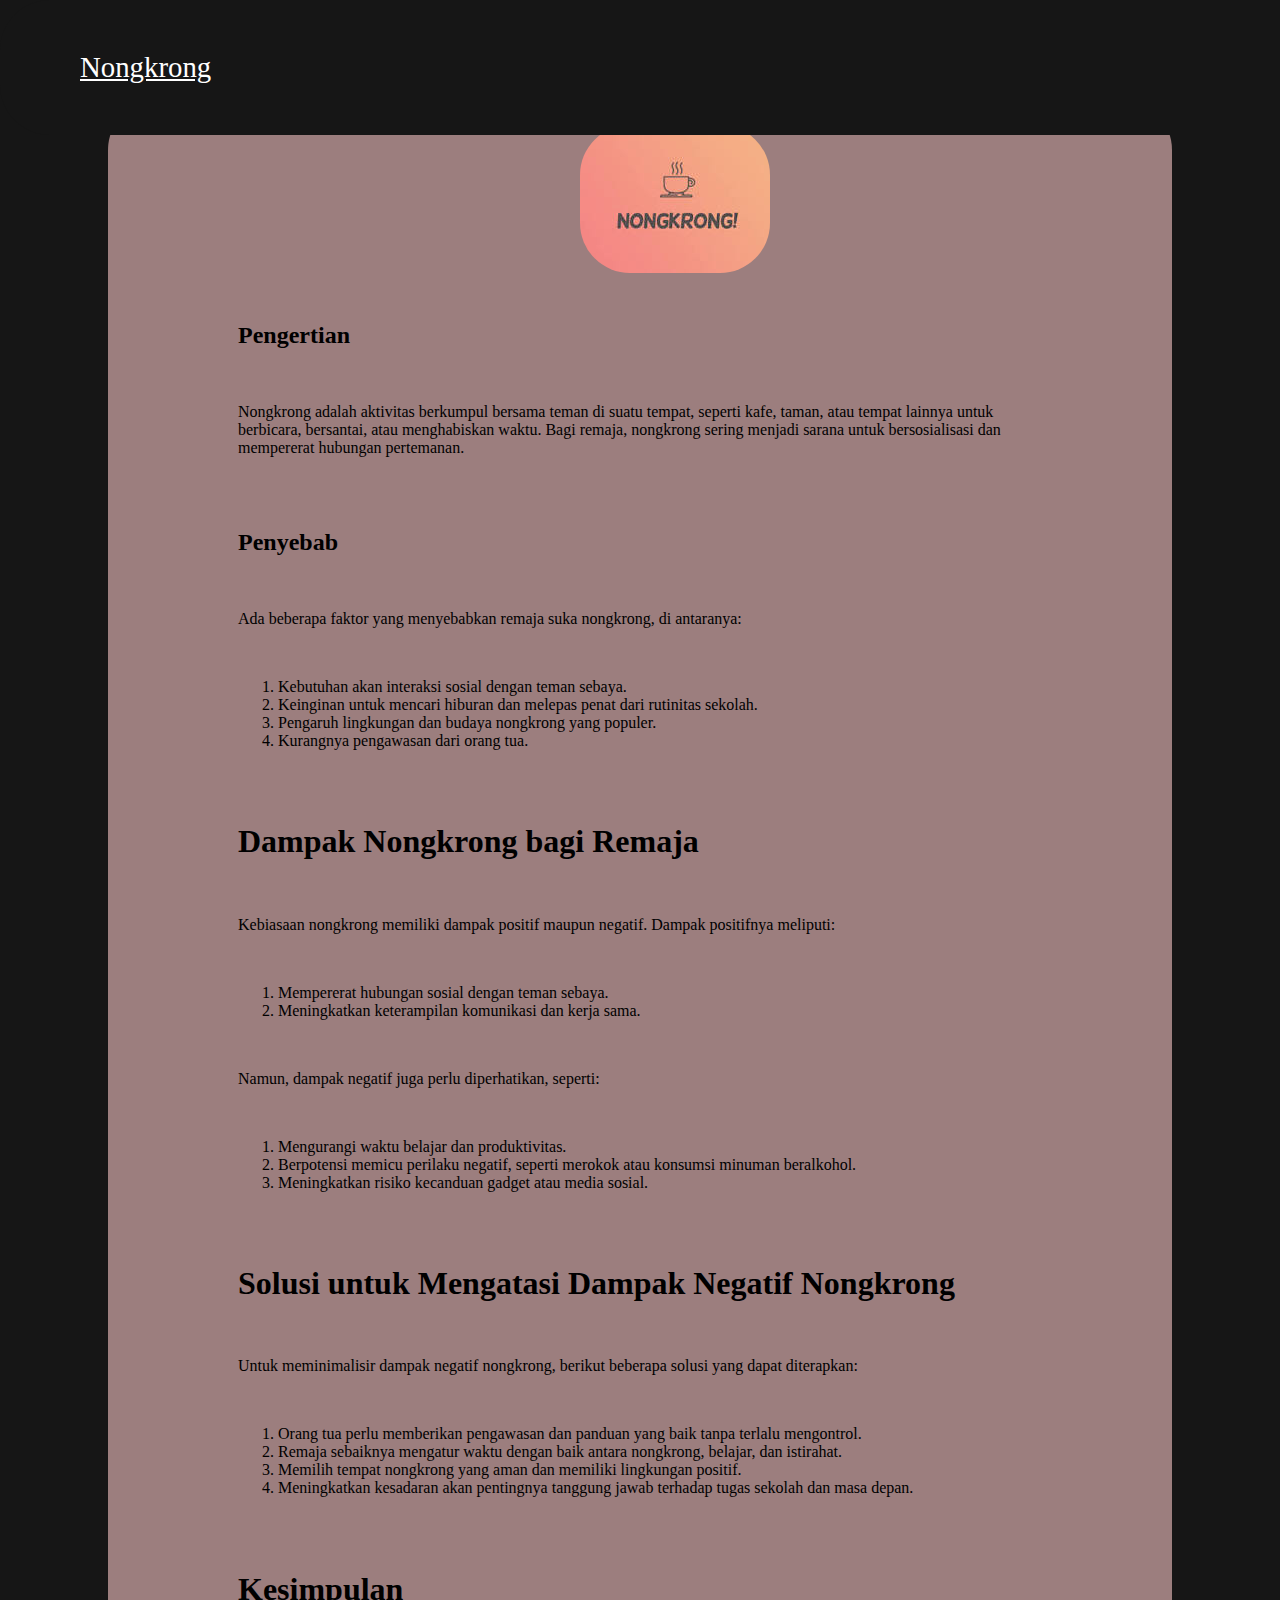
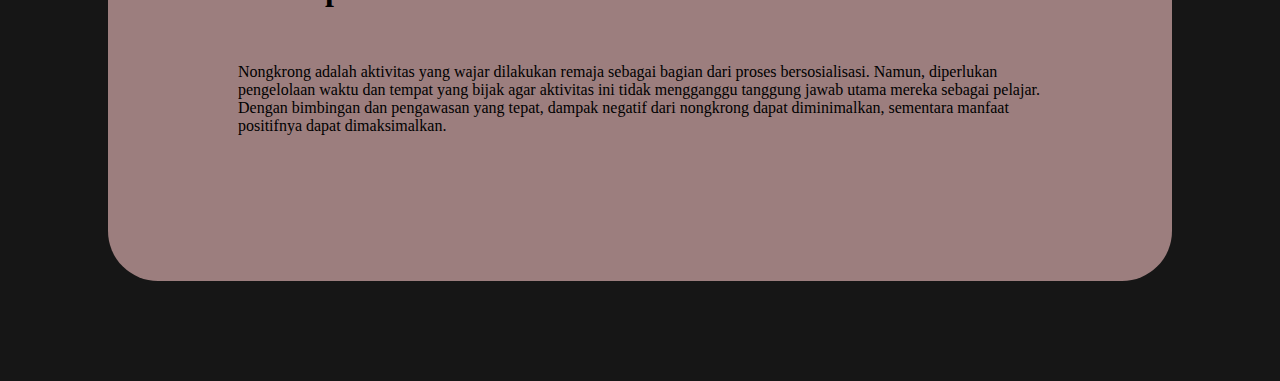
==== Web2.html @ 61f5c7f8 "first commit" ====
<!DOCTYPE html>
<html lang="en">
  <head>
    <meta charset="UTF-8" />
    <meta name="viewport" content="width=device-width, initial-scale=1.0" />
    <title>Pipas</title>
    <link rel="stylesheet" href="Web2.css" />
  </head>
  <body>
    <header>
      <nav>
        <a href="Web1.html">Nongkrong</a>
      </nav>
    </header>
    <main>
      <div class="nongkrong">
        <img src="download.jpeg" alt="" />
      </div>
      <h2>Pengertian</h2>
      <br />
      <p>
        Nongkrong adalah aktivitas berkumpul bersama teman di suatu tempat,
        seperti kafe, taman, atau tempat lainnya untuk berbicara, bersantai,
        atau menghabiskan waktu. Bagi remaja, nongkrong sering menjadi sarana
        untuk bersosialisasi dan mempererat hubungan pertemanan.
      </p>
      <br /><br />
      <h2>Penyebab</h2>
      <br />
      <p>
        Ada beberapa faktor yang menyebabkan remaja suka nongkrong, di
        antaranya:
      </p>
      <br />
      <ol>
        <li>Kebutuhan akan interaksi sosial dengan teman sebaya.</li>
        <li>
          Keinginan untuk mencari hiburan dan melepas penat dari rutinitas
          sekolah.
        </li>
        <li>Pengaruh lingkungan dan budaya nongkrong yang populer.</li>
        <li>Kurangnya pengawasan dari orang tua.</li>
      </ol>
      <br /><br />
      <h1>Dampak Nongkrong bagi Remaja</h1>
      <br />
      <p>
        Kebiasaan nongkrong memiliki dampak positif maupun negatif. Dampak
        positifnya meliputi:
      </p>
      <br />
      <ol>
        <li>Mempererat hubungan sosial dengan teman sebaya.</li>
        <li>Meningkatkan keterampilan komunikasi dan kerja sama.</li>
      </ol>
      <br />
      <p>Namun, dampak negatif juga perlu diperhatikan, seperti:</p>
      <br />
      <ol>
        <li>Mengurangi waktu belajar dan produktivitas.</li>
        <li>
          Berpotensi memicu perilaku negatif, seperti merokok atau konsumsi
          minuman beralkohol.
        </li>
        <li>Meningkatkan risiko kecanduan gadget atau media sosial.</li>
      </ol>
      <br /><br />
      <h1>Solusi untuk Mengatasi Dampak Negatif Nongkrong</h1>
      <br />
      <p>
        Untuk meminimalisir dampak negatif nongkrong, berikut beberapa solusi
        yang dapat diterapkan:
      </p>
      <br />
      <ol>
        <li>
          Orang tua perlu memberikan pengawasan dan panduan yang baik tanpa
          terlalu mengontrol.
        </li>
        <li>
          Remaja sebaiknya mengatur waktu dengan baik antara nongkrong, belajar,
          dan istirahat.
        </li>
        <li>
          Memilih tempat nongkrong yang aman dan memiliki lingkungan positif.
        </li>
        <li>
          Meningkatkan kesadaran akan pentingnya tanggung jawab terhadap tugas
          sekolah dan masa depan.
        </li>
      </ol>
      <br /><br />
      <h1>Kesimpulan</h1>
      <br />
      <p>
        Nongkrong adalah aktivitas yang wajar dilakukan remaja sebagai bagian
        dari proses bersosialisasi. Namun, diperlukan pengelolaan waktu dan
        tempat yang bijak agar aktivitas ini tidak mengganggu tanggung jawab
        utama mereka sebagai pelajar. Dengan bimbingan dan pengawasan yang
        tepat, dampak negatif dari nongkrong dapat diminimalkan, sementara
        manfaat positifnya dapat dimaksimalkan.
      </p>
    </main>
  </body>
</html>
---- Web2.css ----
body {
    background-color: #161616;
}
header {
  position: fixed;
  top: 0;
  left: 0;
  width: 100%;
  height: 15%;
  display: flex;
  align-items: center;
  border-radius: 50px;
  padding-inline: 1rem 9%;
  background-color: #161616;
  z-index: 50;
}
nav a {
  font-size: 1.8rem;
  color: white;
  margin-left: 4rem;
  font-weight: 500;
  transition: 0.3s ease;
  border-bottom: 3px solid transparent;
}
nav a:hover,
nav a.active {
  color: white;
  border-bottom: 3px solid white;
}
main {
  background-color: rgb(156, 126, 126);
  padding: 130px;
  margin: 100px;
  padding-top: 50px;
  border-radius: 50px;
}
.nongkrong {
  display: inline-block;
}
.nongkrong img {
  border-radius: 50px;
  position: relative;
  bottom: 25px;
  left: 180%;
}
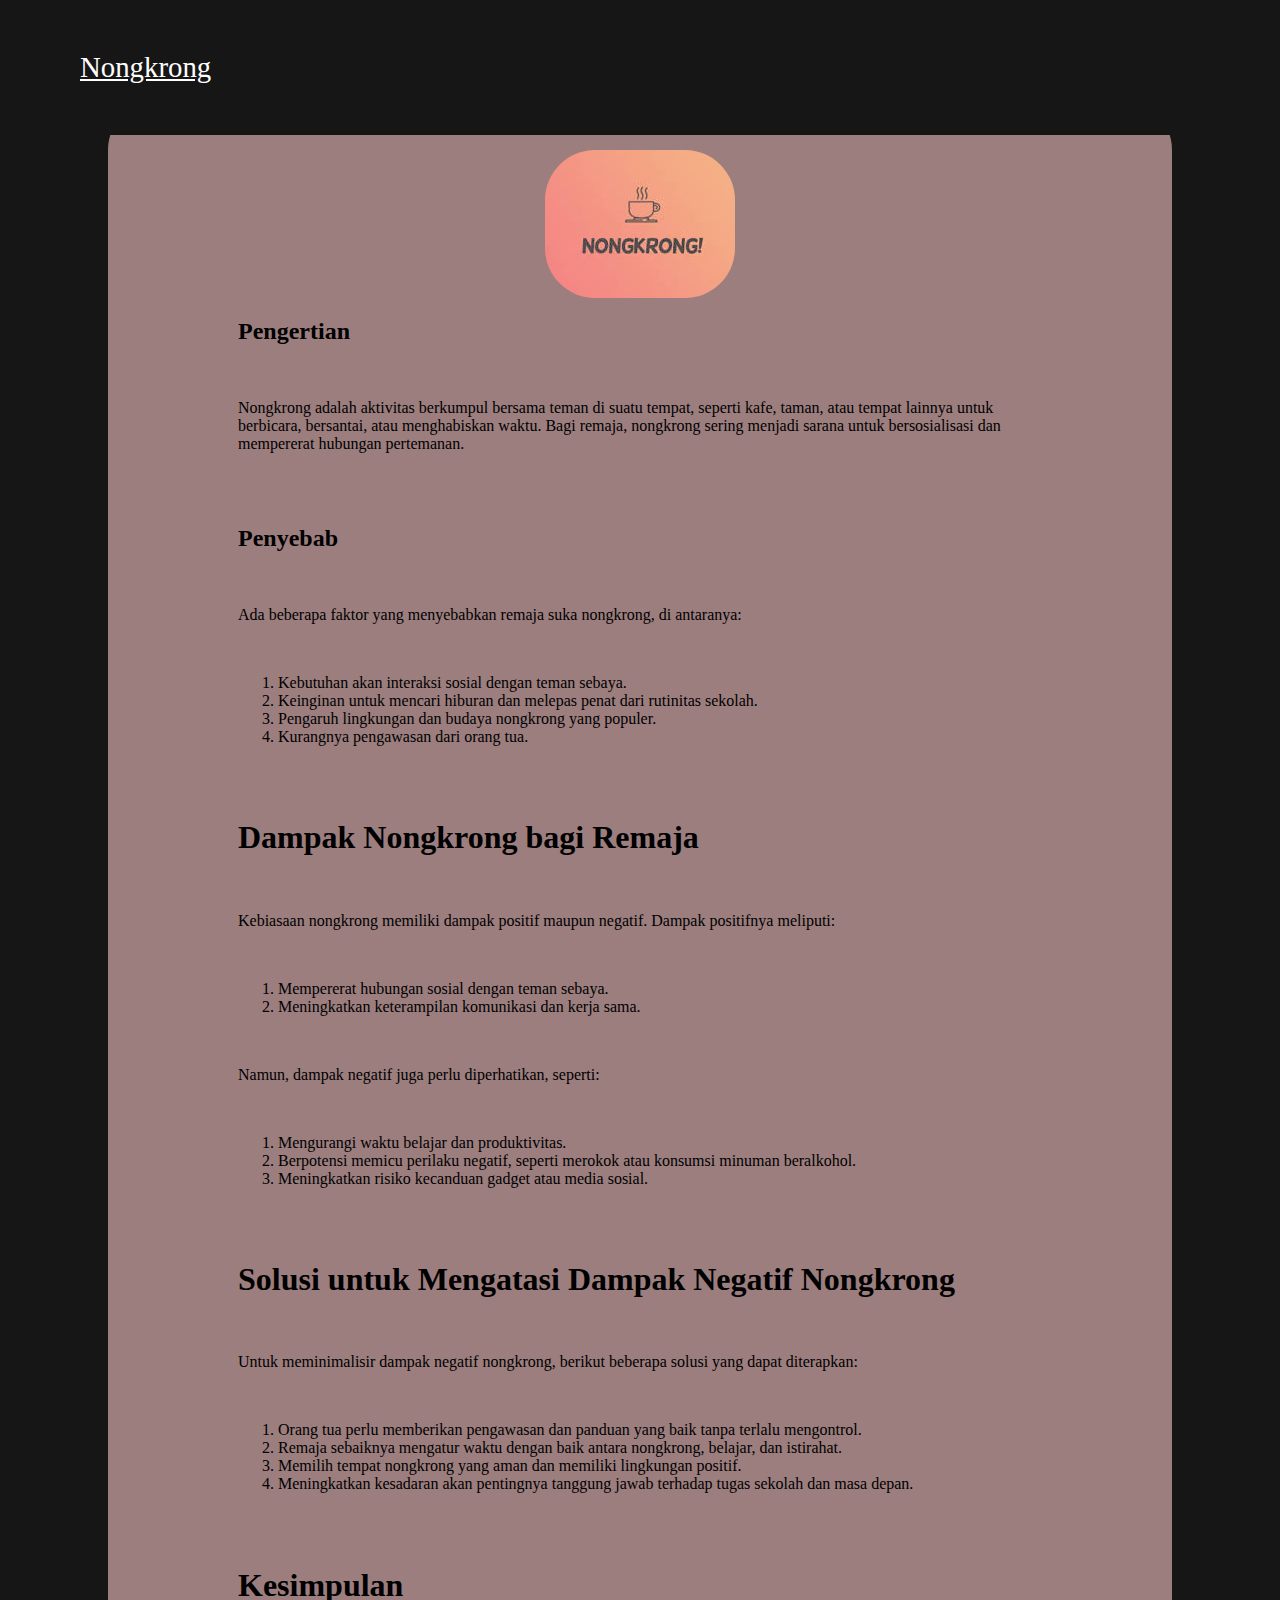
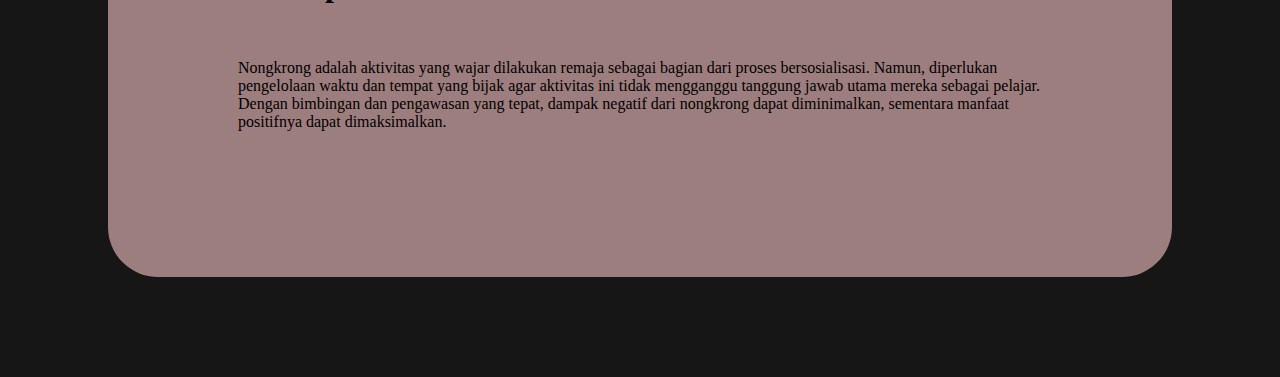
==== commit 3c62b263: "update" ====
--- a/Web2.html
+++ b/Web2.html
@@ -9,7 +9,7 @@
   <body>
     <header>
       <nav>
-        <a href="Web1.html">Nongkrong</a>
+        <a href="index.html">Nongkrong</a>
       </nav>
     </header>
     <main>
--- a/Web2.css
+++ b/Web2.css
@@ -9,7 +9,7 @@
   height: 15%;
   display: flex;
   align-items: center;
-  border-radius: 50px;
+  /* border-radius: 50px; */
   padding-inline: 1rem 9%;
   background-color: #161616;
   z-index: 50;
@@ -27,7 +27,9 @@
   color: white;
   border-bottom: 3px solid white;
 }
-main {
+
+
+main {  
   background-color: rgb(156, 126, 126);
   padding: 130px;
   margin: 100px;
@@ -35,11 +37,19 @@
   border-radius: 50px;
 }
 .nongkrong {
-  display: inline-block;
+  display: flex;
+  justify-content: center;
+  
 }
 .nongkrong img {
   border-radius: 50px;
-  position: relative;
-  bottom: 25px;
-  left: 180%;
 }
+
+/* Mobile Styles */
+@media (max-width: 768px) {
+  main {  
+    padding: 20px;
+    margin: 10px;
+    padding-top: 120px;
+  }
+}
